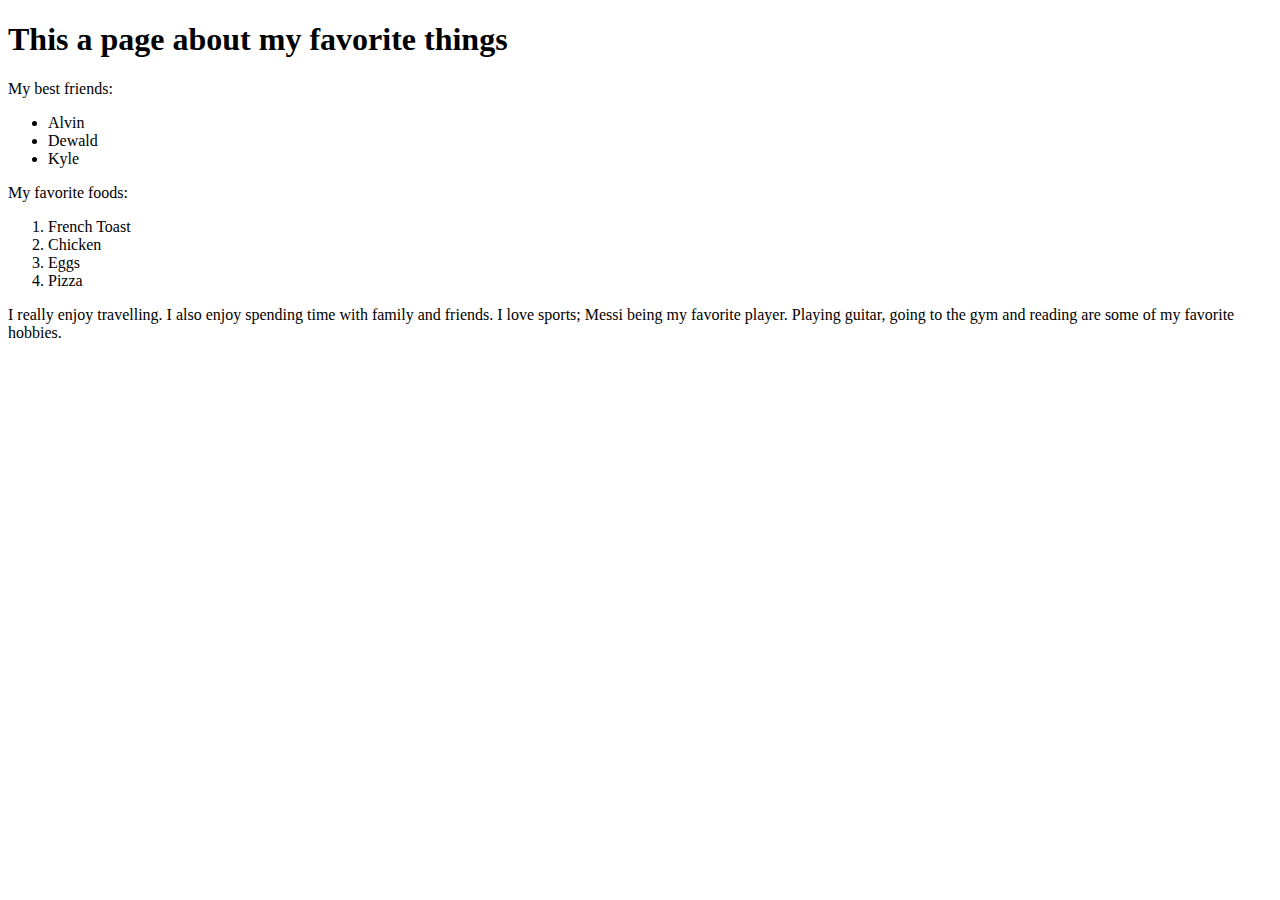
==== my-favorite-things.html @ ffab1f56 "Brief practice on listing and indenting discussing some of my favorite things" ====
<!DOCTYPE html>
<html>
  <head>
    <title>My favorite things!</title>
  </head>
  <body>
    <h1>This a page about my favorite things</h1>
    <p>My best friends:</p>
    <ul>
      <li>Alvin</li>
      <li>Dewald</li>
      <li>Kyle</li>
    </ul>

    <p>My favorite foods:</p>
    <ol>
      <li>French Toast</li>
      <li>Chicken</li>
      <li>Eggs</li>
      <li>Pizza</li>
    </ol>

    <p>I really enjoy travelling. I also enjoy spending time with family and friends. I love sports; Messi being my favorite player. Playing guitar, going to the gym and reading are some of my favorite hobbies.</p>
    </body>
  </html>
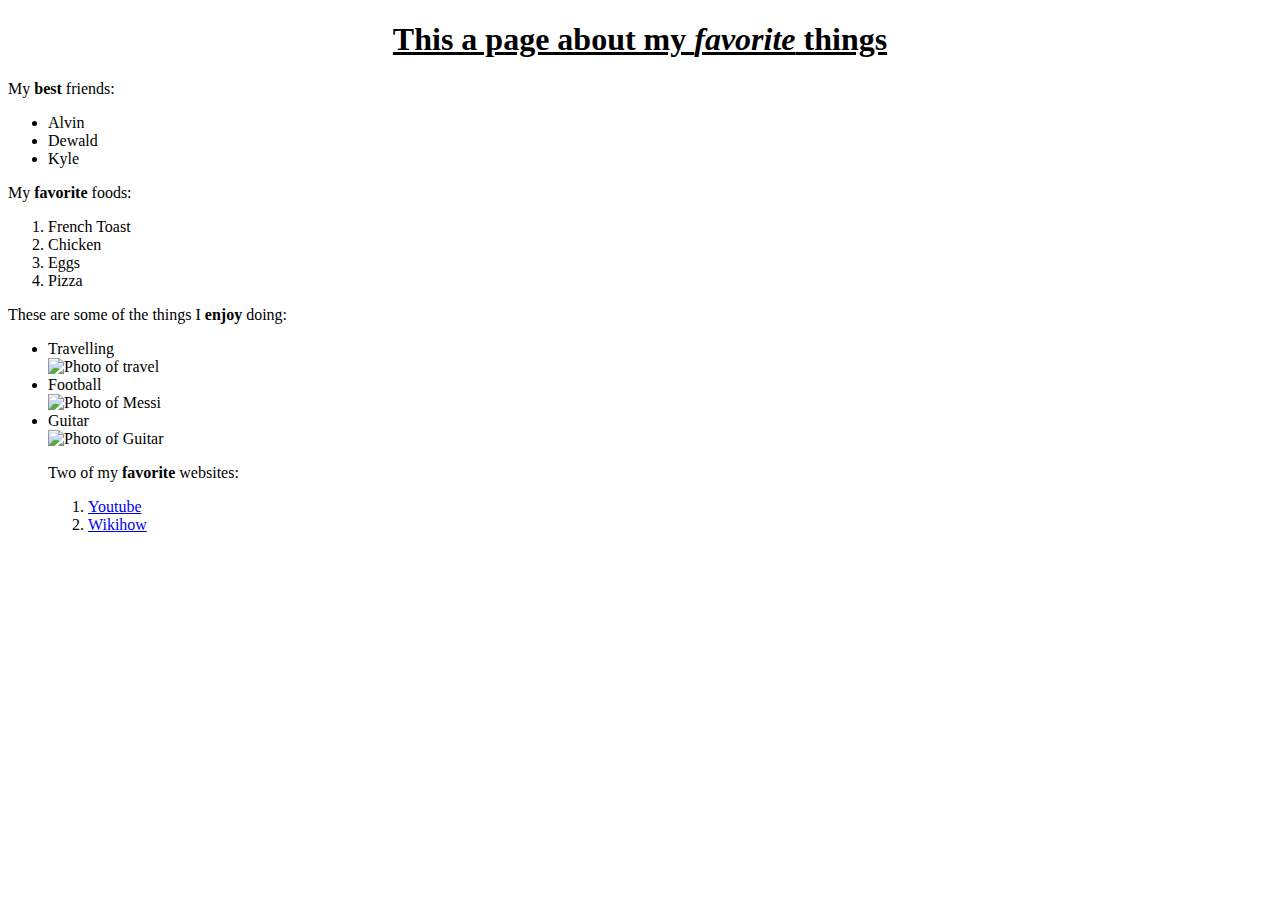
==== commit 3c43109b: "Further customization of my-favorite-things-website including images and links" ====
--- a/my-favorite-things.html
+++ b/my-favorite-things.html
@@ -4,15 +4,15 @@
     <title>My favorite things!</title>
   </head>
   <body>
-    <h1>This a page about my favorite things</h1>
-    <p>My best friends:</p>
+    <h1 style="text-align:center;"><ins>This a page about my <em>favorite</em> things</ins></h1>
+    <p>My <strong>best</strong> friends:</p>
     <ul>
       <li>Alvin</li>
       <li>Dewald</li>
       <li>Kyle</li>
     </ul>
 
-    <p>My favorite foods:</p>
+    <p>My <strong>favorite</strong> foods:</p>
     <ol>
       <li>French Toast</li>
       <li>Chicken</li>
@@ -20,6 +20,17 @@
       <li>Pizza</li>
     </ol>
 
-    <p>I really enjoy travelling. I also enjoy spending time with family and friends. I love sports; Messi being my favorite player. Playing guitar, going to the gym and reading are some of my favorite hobbies.</p>
-    </body>
-  </html>
+    <p>These are some of the things I <strong>enjoy</strong> doing:</p>
+    <ul>
+    <li>Travelling</li>
+    <img src="images/travel.jpg" alt="Photo of travel">
+    <li>Football</li>
+    <img src="images/messi.jpg" alt="Photo of Messi">
+    <li>Guitar</li>
+    <img src="images/guitar.jpg" alt="Photo of Guitar">
+    <p>Two of my <strong>favorite</strong> websites:</p>
+    <ol>
+      <li><a href="https://www.youtube.com">Youtube</a></li>
+      <li><a href="https://www.wikihow.com/Main-Page">Wikihow</a></li>        
+  </body>
+</html>
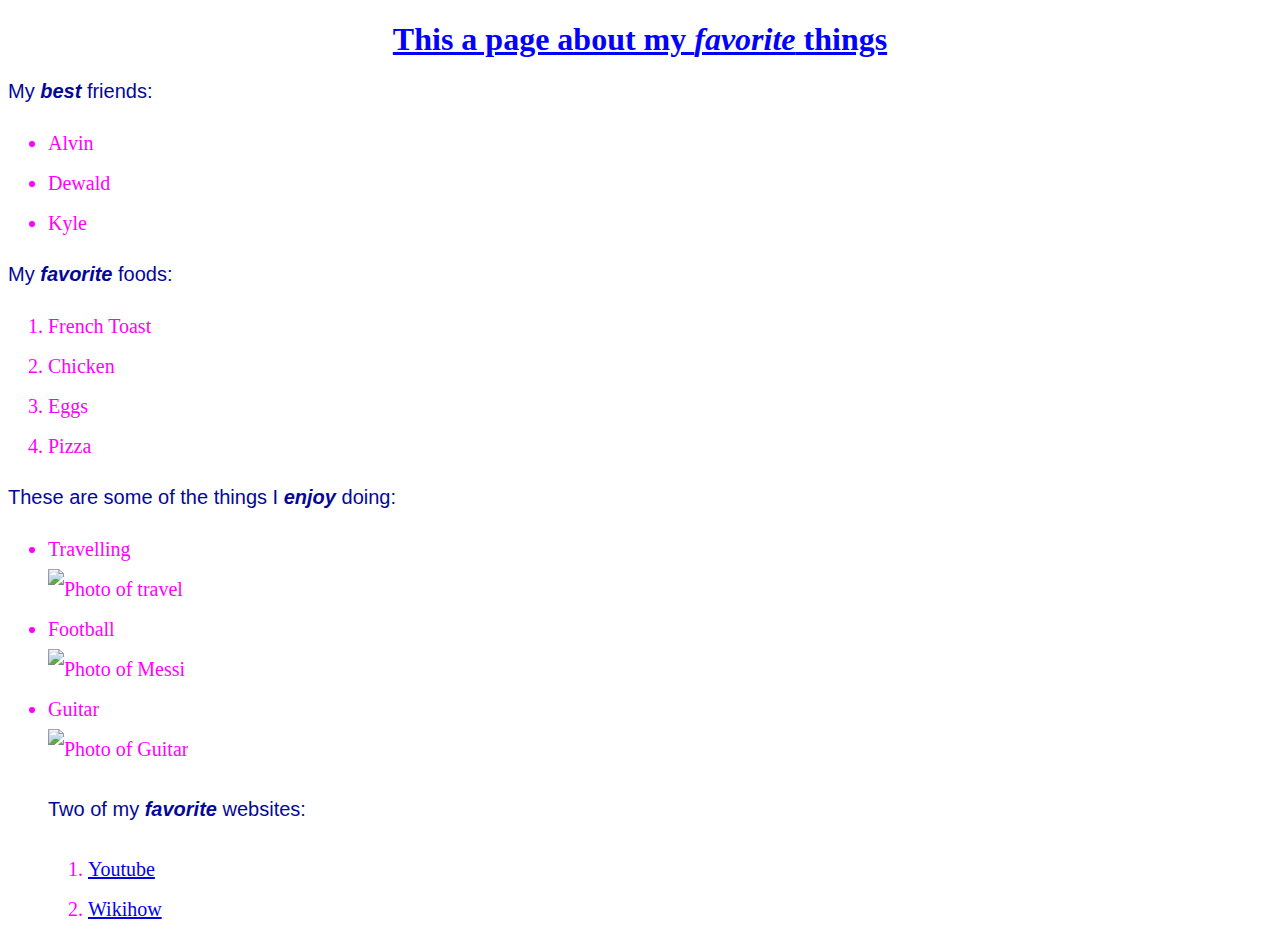
==== commit 4161a551: "New .css stylesheet addded to both index and favorite-things html files" ====
--- a/my-favorite-things.html
+++ b/my-favorite-things.html
@@ -2,6 +2,7 @@
 <html>
   <head>
     <title>My favorite things!</title>
+    <link href="css/styles.css" rel="stylesheet" type="text/css">
   </head>
   <body>
     <h1 style="text-align:center;"><ins>This a page about my <em>favorite</em> things</ins></h1>
@@ -31,6 +32,6 @@
     <p>Two of my <strong>favorite</strong> websites:</p>
     <ol>
       <li><a href="https://www.youtube.com">Youtube</a></li>
-      <li><a href="https://www.wikihow.com/Main-Page">Wikihow</a></li>        
+      <li><a href="https://www.wikihow.com/Main-Page">Wikihow</a></li>
   </body>
 </html>
--- a/css/styles.css
+++ b/css/styles.css
@@ -0,0 +1,37 @@
+h1 {
+  color: blue;
+  text-align: center;
+  font-style: bold;
+}
+h2 {
+  color: black;
+  font-style: italic;
+  text-align: center;
+  line-height: 80px;
+}
+p {
+  font-family: sans-serif;
+  color: #030899;
+  font-size: 20px;
+}
+ol {
+  line-height: 40px;
+  font-family: verdana;
+  font-size: 20px;
+  color: #ff00ff;
+}
+ul {
+  line-height: 40px;
+  font-family: verdana;
+  font-size: 20px;
+  color: #ff00ff
+}
+body {
+   background-color: #ffffff
+}
+strong {
+   font-style: italic;
+}
+em {
+   font-style: bold;
+}
